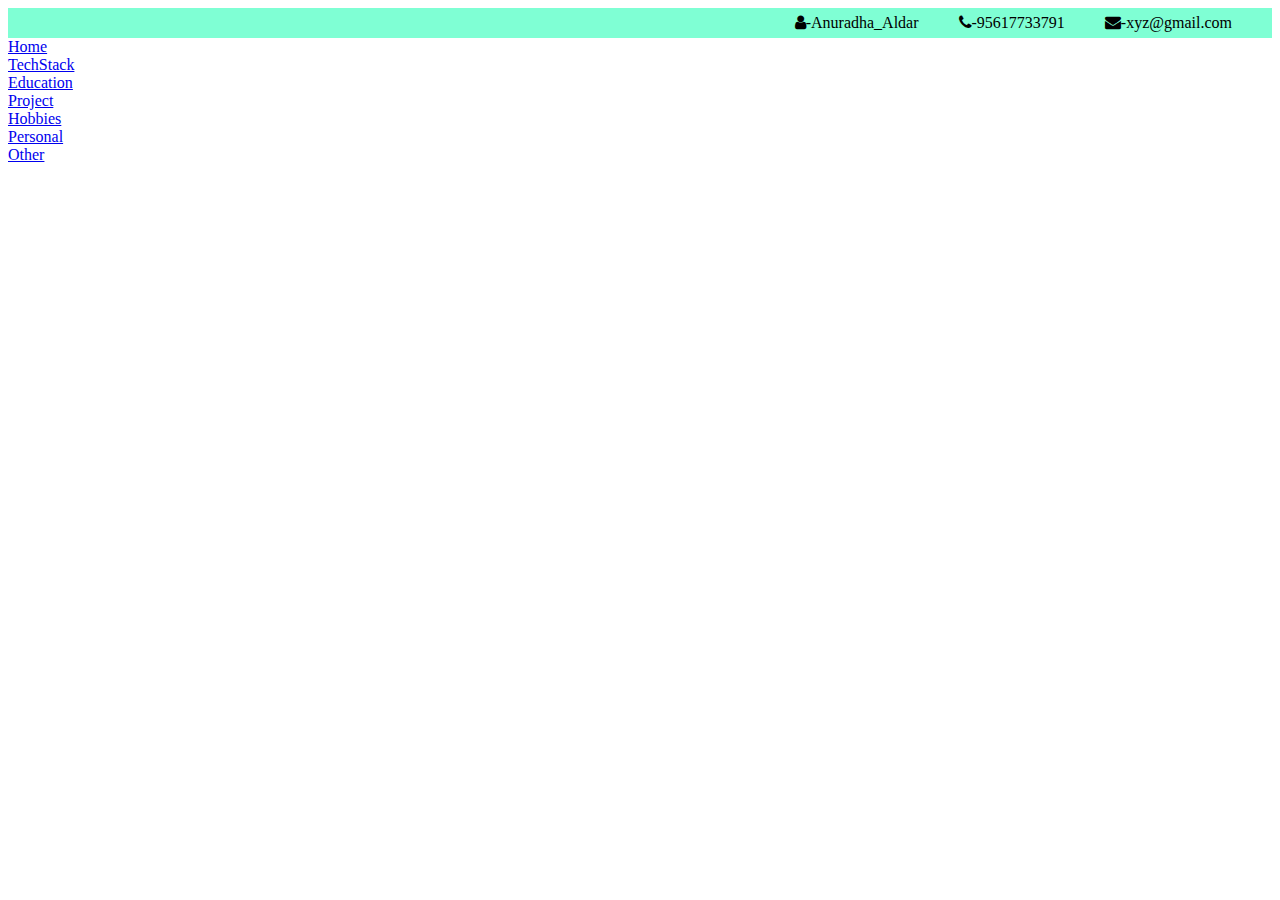
==== index.html @ 729be4a3 "external css" ====
<!DOCTYPE html>
<html>
    <head>
        <title>external css</title>
        <link rel="stylesheet" href="https://cdnjs.cloudflare.com/ajax/libs/font-awesome/4.7.0/css/font-awesome.min.css">
        <link rel="stylesheet" href="style.css">
    </head>
    <body>
       <div class="container-header">
          <div>
            <span class="icons"><i class="fa fa-user" aria-hidden="true"></i>-Anuradha_Aldar </span>
          </div>

          <div>
            <span class="icons"><i class="fa fa-phone" aria-hidden="true"></i>-95617733791 </span>
          </div>
             <span class="icons"><i class="fa fa-envelope" aria-hidden="true"></i>-xyz@gmail.com</span> 
          <div>
            <span></span>
          </div>
     </div>

     <div class="container-navbar">
            <a href="#">Home</a>
            <a href="#" >TechStack</a>
            <a href="#"  >Education</a>
            <a href="#" >Project</a>
            <a href="#" >Hobbies</a>
            <a href="#" >Personal</a>
            <a href="#" >Other</a>

     </div>
    </body>
</html>
---- style.css ----
h2{
    background-color: azure;
}
.container-header{
    display: flex;
    justify-content: flex-end;
    align-items: center;
    gap: 40px;
    background-color: aquamarine;
    height: 30px;
}
.container-navbar{
    display: flex;
    justify-content:space-between;
    flex-direction: column;
    column-gap: 40px;

}
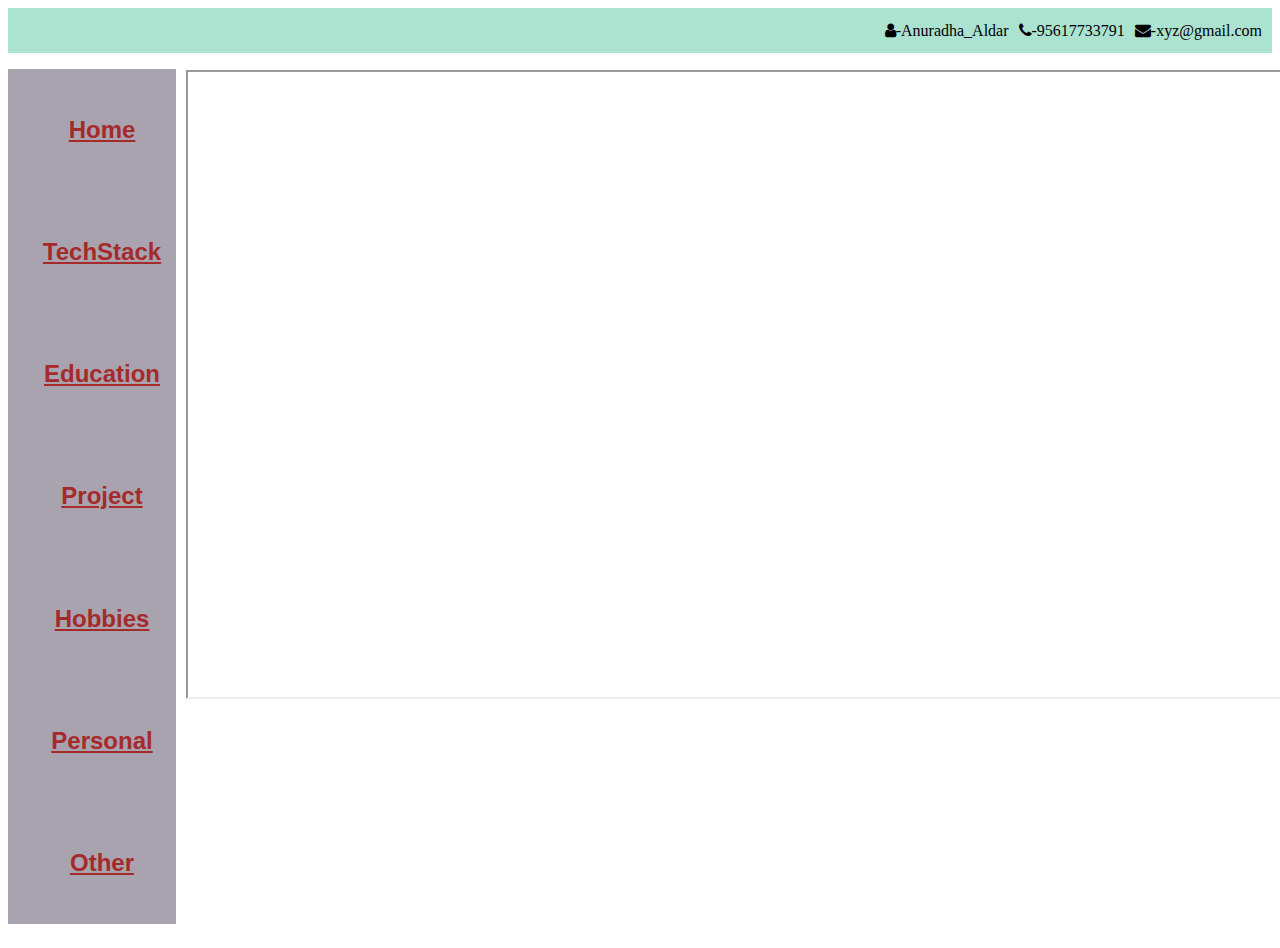
==== commit 7a65fb13: "external css with vertical nav bar" ====
--- a/index.html
+++ b/index.html
@@ -19,16 +19,18 @@
             <span></span>
           </div>
      </div>
-
-     <div class="container-navbar">
-            <a href="#">Home</a>
-            <a href="#" >TechStack</a>
-            <a href="#"  >Education</a>
-            <a href="#" >Project</a>
-            <a href="#" >Hobbies</a>
-            <a href="#" >Personal</a>
-            <a href="#" >Other</a>
-
-     </div>
+     <span class="element">
+        <ul class="container-navbar">
+         <li><a href="#">Home</a></li> 
+          <li><a href="#" >TechStack</a></li>
+          <li><a href="#"  >Education</a></li>
+          <li><a href="#" >Project</a></li>
+          <li><a href="#" >Hobbies</a></li>
+          <li><a href="#" >Personal</a></li>
+          <li><a href="#" >Other</a></li>
+        </ul>
+        <iframe class="abc" src="C:\angular\COLLEGEMGNTNEW\resorces\2.jpg" name="My_Frame" width="1100px" height="625px" > </iframe>
+      </span>
+    
     </body>
 </html>--- a/style.css
+++ b/style.css
@@ -5,14 +5,41 @@
     display: flex;
     justify-content: flex-end;
     align-items: center;
-    gap: 40px;
-    background-color: aquamarine;
-    height: 30px;
+    gap: 10px;
+    background-color: rgb(172, 226, 208);
+    height: 5vh;
 }
 .container-navbar{
+    background: rgb(169, 162, 175);
+    list-style: none;
+     height: 95vh; 
+     width: 10vw; 
     display: flex;
-    justify-content:space-between;
     flex-direction: column;
-    column-gap: 40px;
+    justify-content: space-around;
+    align-items: center;
+}
+.container-navbar li a{
+    color: brown;
+    font-weight: bolder;
+    font-size: x-large;
+    font-family: Verdana, Geneva, Tahoma, sans-serif;
+    text-align: center;
+    text-transform: capitalize;
+    padding-right:  20px;
+}
+.element{
+    display: inline-flex;
+    position: relative;
+    margin-top: 0px
+}
+.container-navbar li a:hover{
+    color: aqua;
+    background-color: rgb(129, 230, 163);
+    border-radius: 30px;
 
+}
+.abc{
+    margin-top: 17px;
+    margin-left: 10px;
 }